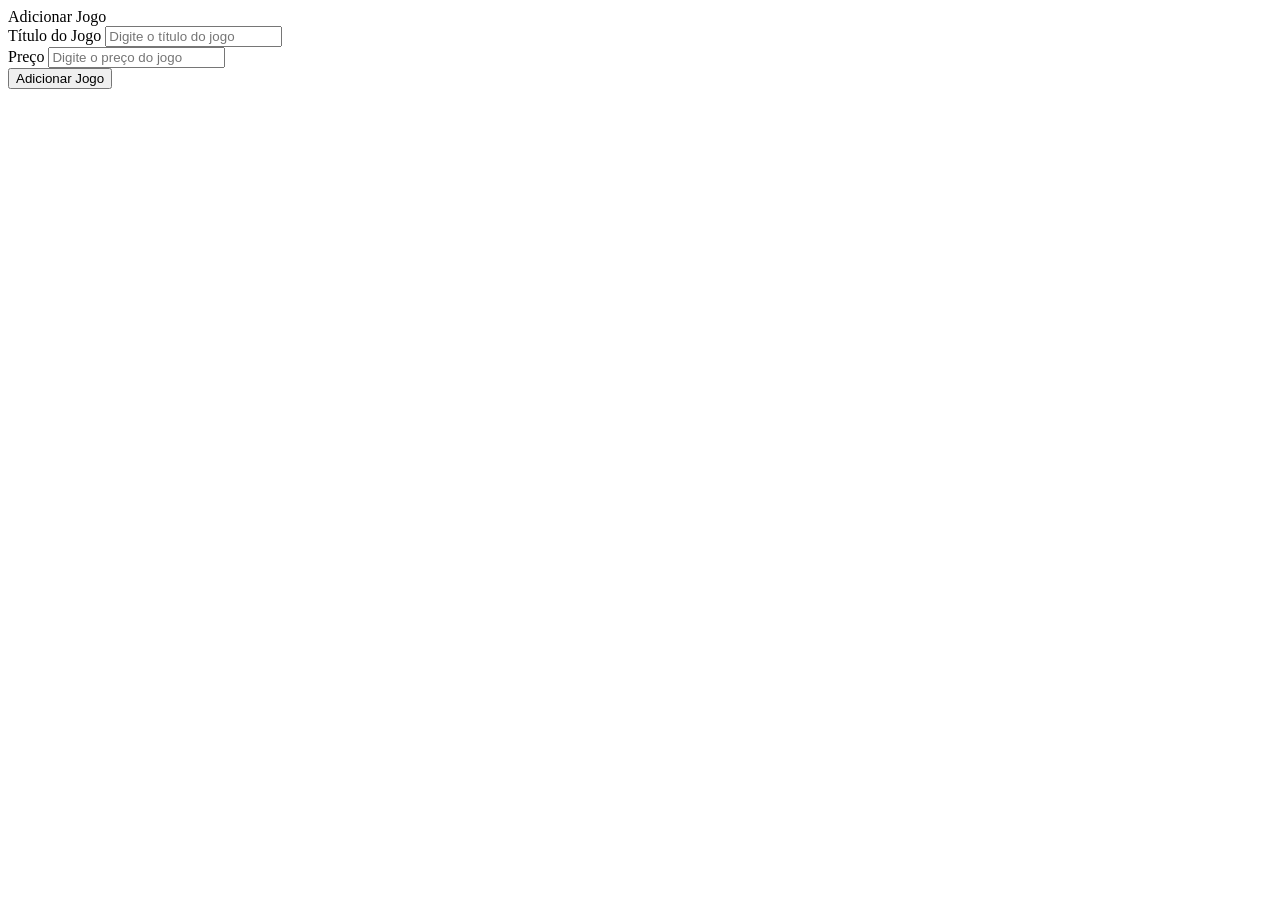
==== gamekingdom/target/classes/templates/addGame.html @ 95d9f8b5 "Merge 152db2a903b51aedf8b4e00b5e9205397774fe4b into 1f9b6e4a0329203dad54fece39d2beb74d0788c5" ====
<!DOCTYPE html>
<html xmlns:th="http://www.thymeleaf.org" lang="pt-br">
<head th:replace="~{layout-base :: head('Adicionar Jogo')}"></head>
<body>

<nav th:replace="~{layout-base :: nav}"></nav>

<div class="container mt-5" th:fragment="content">
  <div class="row justify-content-center">
    <div class="col-md-6">
      <div class="card">
        <div class="card-header">
          Adicionar Jogo
        </div>
        <div class="card-body">
         <form th:action="@{/games/add}" method="post" th:object="${game}">
                <div class="form-group">
                <label for="title">Título do Jogo</label>
                <input type="text" class="form-control" id="title" placeholder="Digite o título do jogo" th:field="*{title}" required>
                </div>
                <div class="form-group">
                <label for="price">Preço</label>
                <input type="number" class="form-control" id="price" placeholder="Digite o preço do jogo" th:field="*{price}" required>
                </div>
                <button type="submit" class="btn btn-primary btn-block">Adicionar Jogo</button>
            </form>
        </div>
      </div>
    </div>
  </div>
</div>

<footer th:replace="~{layout-base :: footer}"></footer>

</body>
</html>
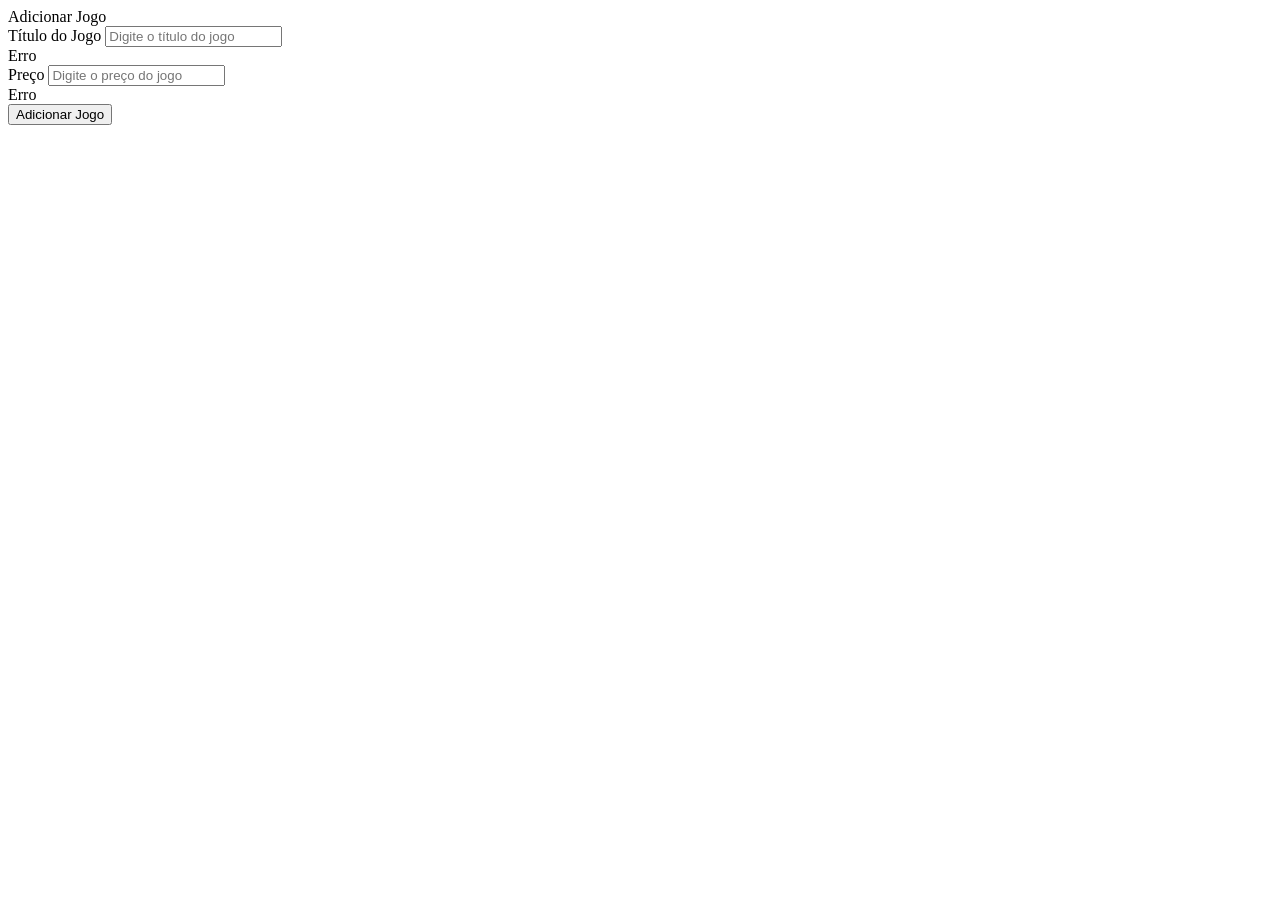
==== commit de121d58: "Merge 1c213c29405bffa65e899d4743b5f34ab638c00e into 1f9b6e4a0329203dad54fece39d2beb74d0788c5" ====
--- a/gamekingdom/target/classes/templates/addGame.html
+++ b/gamekingdom/target/classes/templates/addGame.html
@@ -1,36 +1,47 @@
 <!DOCTYPE html>
 <html xmlns:th="http://www.thymeleaf.org" lang="pt-br">
+
 <head th:replace="~{layout-base :: head('Adicionar Jogo')}"></head>
+
 <body>
 
-<nav th:replace="~{layout-base :: nav}"></nav>
+	<nav th:replace="~{layout-base :: nav}"></nav>
 
-<div class="container mt-5" th:fragment="content">
-  <div class="row justify-content-center">
-    <div class="col-md-6">
-      <div class="card">
-        <div class="card-header">
-          Adicionar Jogo
-        </div>
-        <div class="card-body">
-         <form th:action="@{/games/add}" method="post" th:object="${game}">
-                <div class="form-group">
-                <label for="title">Título do Jogo</label>
-                <input type="text" class="form-control" id="title" placeholder="Digite o título do jogo" th:field="*{title}" required>
-                </div>
-                <div class="form-group">
-                <label for="price">Preço</label>
-                <input type="number" class="form-control" id="price" placeholder="Digite o preço do jogo" th:field="*{price}" required>
-                </div>
-                <button type="submit" class="btn btn-primary btn-block">Adicionar Jogo</button>
-            </form>
-        </div>
-      </div>
-    </div>
-  </div>
-</div>
+	<div class="container mt-5" th:fragment="content">
+		<div class="row justify-content-center">
+			<div class="col-md-6">
+				<div class="card">
+					<div class="card-header">
+						Adicionar Jogo
+					</div>
+					<div class="card-body">
+						<form th:action="@{/games/add}" method="post" th:object="${game}">
+							<div class="form-group">
+								<label for="title">Título do Jogo</label>
+								<input type="text" class="form-control" id="title" placeholder="Digite o título do jogo"
+									th:field="*{title}" required>
+								<div th:if="${#fields.hasErrors('title')}">
+									<span th:each="err : ${#fields.errors('title')}" th:text="${err}">Erro</span>
+								</div>
+							</div>
+							<div class="form-group">
+								<label for="price">Preço</label>
+								<input type="number" class="form-control" id="price"
+									placeholder="Digite o preço do jogo" th:field="*{price}" required>
+								<div th:if="${#fields.hasErrors('price')}">
+									<span th:each="err : ${#fields.errors('price')}" th:text="${err}">Erro</span>
+								</div>
+							</div>
+							<button type="submit" class="btn btn-primary btn-block">Adicionar Jogo</button>
+						</form>
+					</div>
+				</div>
+			</div>
+		</div>
+	</div>
 
-<footer th:replace="~{layout-base :: footer}"></footer>
+	<footer th:replace="~{layout-base :: footer}"></footer>
 
 </body>
+
 </html>
